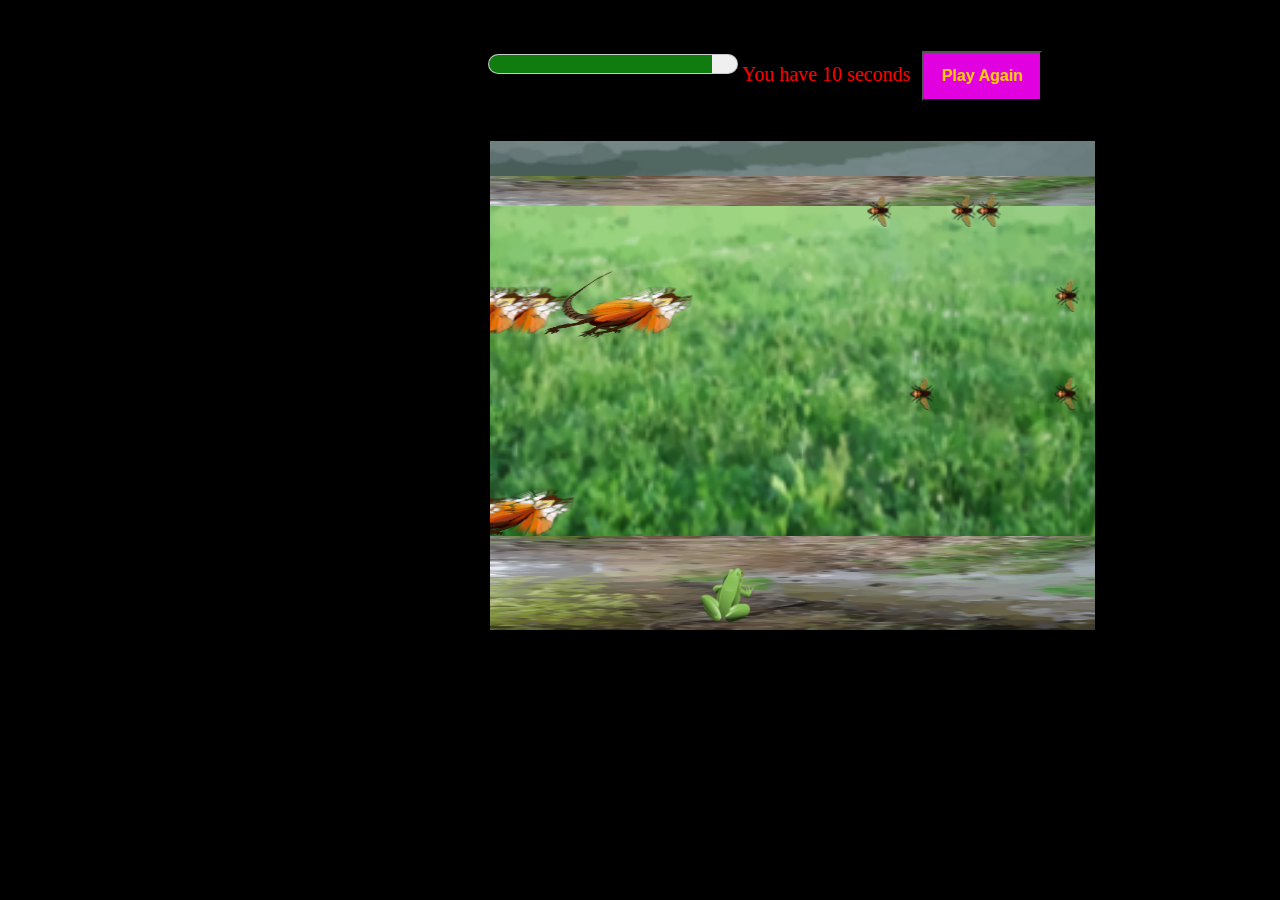
==== frogger.html @ d7644398 "added music final page" ====
<!DOCTYPE html>
<html>
<head>
    <title>Effective JavaScript: Frogger</title>
    <link rel="stylesheet" href="css/style.css">
    <link rel="stylesheet" href="css/sprites.css">

</head>
<body >
<!--   the game over screen -->
  <div id="game-over-overlay"></div>

  <div id="game-over">
    <h1>GAME OVER</h1>
    <h2><b href="#"><textarea type="text"  id="mymsg"></textarea></b></h2>
  </div>

<!--   the game win screen -->      
  <div id="game-win-overlay"></div>

  <div id="game-win">
    <h1>GAME WINNER</h1>
    <h2><b href="#"><textarea type="text"  id="mymsg1"></textarea></b></h2>
  </div>

<!--   places the meter the timer and restart button ontop -->      
  <div>
    <br /><br />     
    <meter min="0"   max="100" value="90" id="myMeter" ></meter> <!--the life line --> 
    <span &nbsp;&nbsp;&nbsp;</span>
    <span id = "status"> </span>  <!--the timer -->&nbsp;</span>
    <span &nbsp;&nbsp;&nbsp;</span>
    <button id="play-again" >Play Again</button>  </div> <!--restarts the game -->

    <canvas> id= "canvas"   style="display: none;"</canvas> <!--the game -->
  </div>

	<script src="https://code.jquery.com/jquery-1.11.0.min.js"></script>

	<script src="js/resources.js"></script>
  <script src="js/app.js"></script>
  <script src="js/engine.js"></script>
  <meta name="viewport" content="width=device-width">

</body>
</html>
---- css/style.css ----
body {
    text-align: center;
    background: black;
     }


#button1{
    position: absolute;
    left: 40%;
    right: 60%;
    bottom: 5%;
    width: 120px;
    height: 50px;
    background: #E000E0;
    color:#FFCC00;
    font-size: 16px;
    font-weight: bolder;
    }

#play-again{width: 120px;
    height: 50px;
    background: #E000E0;
    color:#FFCC00;
    font-size: 16px;
  font-weight: bolder;
  }


#game-over, #game-over-overlay {
    margin: auto;
    width: 605px;
    height: 491px;
    position: absolute;
    top: 80px;
    left: 305px;
    right: 0;
    bottom: 0;
    z-index: 1;
    display: none;
  }

#game-over-overlay {
    background-color: black;
    opacity: .5;
  }

#game-over {
    height: 380px;
    text-align: center;
    color: white;
  }

#game-over h1 {
    font-size: 3em;
    font-family: sans-serif;
  }

#game-over button {
    font-size: 1.5em;
  }
#status{   /*countdown   */

	font-size: 20px;
	text-align:right;
	color: red;

  }
#secondstxt{
    font-size: 20px;
    text-align:center;
    color: red;
  }
.bgimg {  /* background image of index page */
    background-image: url("../images/swmp.jpg");
    height: 600px;
    width:900px;
    left: 299px;
    position: absolute;
  }
.txtf { /* formatting for intro on index*/
    position: absolute;
    font-size: 15px;
    margin-top:15px;
    text-align:center;
    color: orange;
  }

.insttxt{ /* formatting for instruction on index*/
    position:absolute;
    font-size: 15px;
    text-align:center;
    color: pink;
    margin-top:180px;
  }
.con{  
    position:absolute;
    font-size: 25px;
    left: 230px;
    color: yellow;
    margin-top:500px;
  }
#myMeter {  /* format the meter(lifeline) */
    width: 250px;
    height: 40px;
    margin-left: 250px;
  }
  #game-win, #game-win-overlay {
    margin: auto;
    width: 605px;
    height: 491px;
    position: absolute;
    top: 80px;
    left: 305px;
    right: 0;
    bottom: 0;
    z-index: 1;
    display: none;
  }

#game-win-overlay {
    background-color: black;
    opacity: .5;
  }

#game-win {
    height: 380px;
    text-align: center;
    color: white;
  }

#game-win h1 {
    font-size: 3em;
    font-family: sans-serif;
  }
#game-win button {
    font-size: 1.5em;
  }

#mymsg{    /* format for game over */
     font-size: 30px;
    font-family: sans-serif;
    text-align: center;
    width:500px;
    margin-left: 100px
    border:0;
    background:transparent;
    font-weight: bolder;
    color: blue;
  }
#mymsg1{    /* format for game win*/
     font-size: 40px;
    font-family: sans-serif;
    text-align: center;
    width:500px;
    margin-left: 100px;
    border: 0;
    background:transparent;
    font-weight: bolder;
    color: orange;
  }
/*http://codepen.io/pstenstrm/pen/yKJoe*/
b {
  -moz-animation-duration: 400ms;
  -moz-animation-name: blink;
  -moz-animation-iteration-count: infinite;
  -moz-animation-direction: alternate;

  -webkit-animation-duration: 400ms;
  -webkit-animation-name: blink;
  -webkit-animation-iteration-count: infinite;
  -webkit-animation-direction: alternate;

  animation-duration: 400ms;
  animation-name: blink;
  animation-iteration-count: infinite;
  animation-direction: alternate;
  }

@-moz-keyframes blink {
  from {
    opacity: 1;

  }

  to {
    opacity: 0;
  }
}

@-webkit-keyframes blink {
  from {
    opacity: 1;
    }

  to {
    opacity: 0;
    }
}

@keyframes blink {
  from {
    opacity: 1;
  }

  to {
    opacity: 0;
  }
}
---- css/sprites.css ----
.frog, .frog-right, .frog-down, .frog-left{
	background: url(sprites.png) no-repeat;
}

.frog{
	background-position: -1px 0;
	width: 75px;
	height: 78px;
}

.frog-right{
	background-position: -102px 0;
	width: 75px;
	height: 78px;
}

.frog-down{
	background-position: -201px 0;
	width: 75px;
	height: 78px;
}

.frog-left{
	background-position: -299px 0;
	width: 75px;
	height: 78px;
}
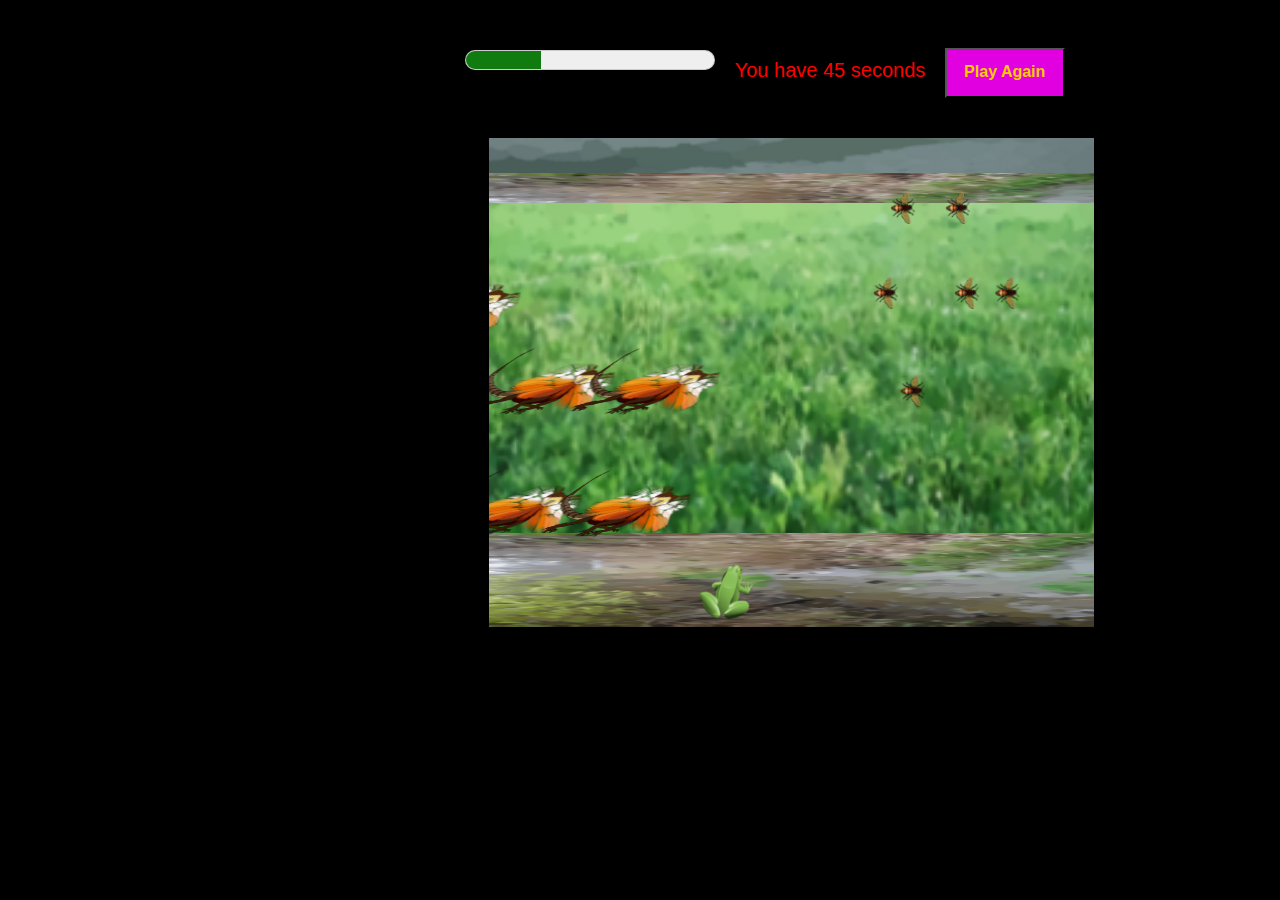
==== commit 28fa4e4a: "final changes, timer, add sounds, added game-win image" ====
--- a/frogger.html
+++ b/frogger.html
@@ -4,15 +4,16 @@
     <title>Effective JavaScript: Frogger</title>
     <link rel="stylesheet" href="css/style.css">
     <link rel="stylesheet" href="css/sprites.css">
-
+    <link rel="stylesheet" href="css/bootstrap.min.css">
+      <meta name="viewport" content="width=device-width">
 </head>
-<body >
+<body style="background-color:black">
 <!--   the game over screen -->
   <div id="game-over-overlay"></div>
 
   <div id="game-over">
     <h1>GAME OVER</h1>
-    <h2><b href="#"><textarea type="text"  id="mymsg"></textarea></b></h2>
+    <h2><a href="#"><textarea type="text"  id="mymsg"></textarea></a></h2>
   </div>
 
 <!--   the game win screen -->      
@@ -20,27 +21,26 @@
 
   <div id="game-win">
     <h1>GAME WINNER</h1>
-    <h2><b href="#"><textarea type="text"  id="mymsg1"></textarea></b></h2>
+    <h2><a href="#"><textarea type="text"  id="mymsg1"></textarea></a></h2>
   </div>
 
 <!--   places the meter the timer and restart button ontop -->      
   <div>
     <br /><br />     
-    <meter min="0"   max="100" value="90" id="myMeter" ></meter> <!--the life line --> 
-    <span &nbsp;&nbsp;&nbsp;</span>
-    <span id = "status"> </span>  <!--the timer -->&nbsp;</span>
-    <span &nbsp;&nbsp;&nbsp;</span>
-    <button id="play-again" >Play Again</button>  </div> <!--restarts the game -->
+    <meter min="0"   max="100" value="30" id="myMeter" ></meter> <!--the life line --> 
+   &nbsp;&nbsp;&nbsp;
+    <span id = "status"></span>  <!--the timer -->
+    &nbsp;&nbsp;&nbsp;
+    <button id="play-again">Play Again</button>
+  </div> <!--restarts the game -->
 
     <canvas> id= "canvas"   style="display: none;"</canvas> <!--the game -->
-  </div>
 
 	<script src="https://code.jquery.com/jquery-1.11.0.min.js"></script>
-
+   <script src="js/bootstrap.min.js"></script>
 	<script src="js/resources.js"></script>
   <script src="js/app.js"></script>
   <script src="js/engine.js"></script>
-  <meta name="viewport" content="width=device-width">
 
 </body>
 </html>
--- a/css/style.css
+++ b/css/style.css
@@ -1,10 +1,7 @@
 body {
     text-align: center;
-    background: black;
      }
-
-
-#button1{
+#button1{  /* button style on the index.html  */
     position: absolute;
     left: 40%;
     right: 60%;
@@ -16,7 +13,7 @@
     font-size: 16px;
     font-weight: bolder;
     }
-
+/* style for the play again button */
 #play-again{width: 120px;
     height: 50px;
     background: #E000E0;
@@ -25,7 +22,7 @@
   font-weight: bolder;
   }
 
-
+/* create a game-over overlay  thnx http://stackoverflow.com/questions/24565172/why-is-this-index-html-not-displaying-the-game-on-my-desk-top*/
 #game-over, #game-over-overlay {
     margin: auto;
     width: 605px;
@@ -141,7 +138,7 @@
     font-family: sans-serif;
     text-align: center;
     width:500px;
-    margin-left: 100px
+    margin-left: 100px;
     border:0;
     background:transparent;
     font-weight: bolder;
@@ -159,7 +156,7 @@
     color: orange;
   }
 /*http://codepen.io/pstenstrm/pen/yKJoe*/
-b {
+a {
   -moz-animation-duration: 400ms;
   -moz-animation-name: blink;
   -moz-animation-iteration-count: infinite;
